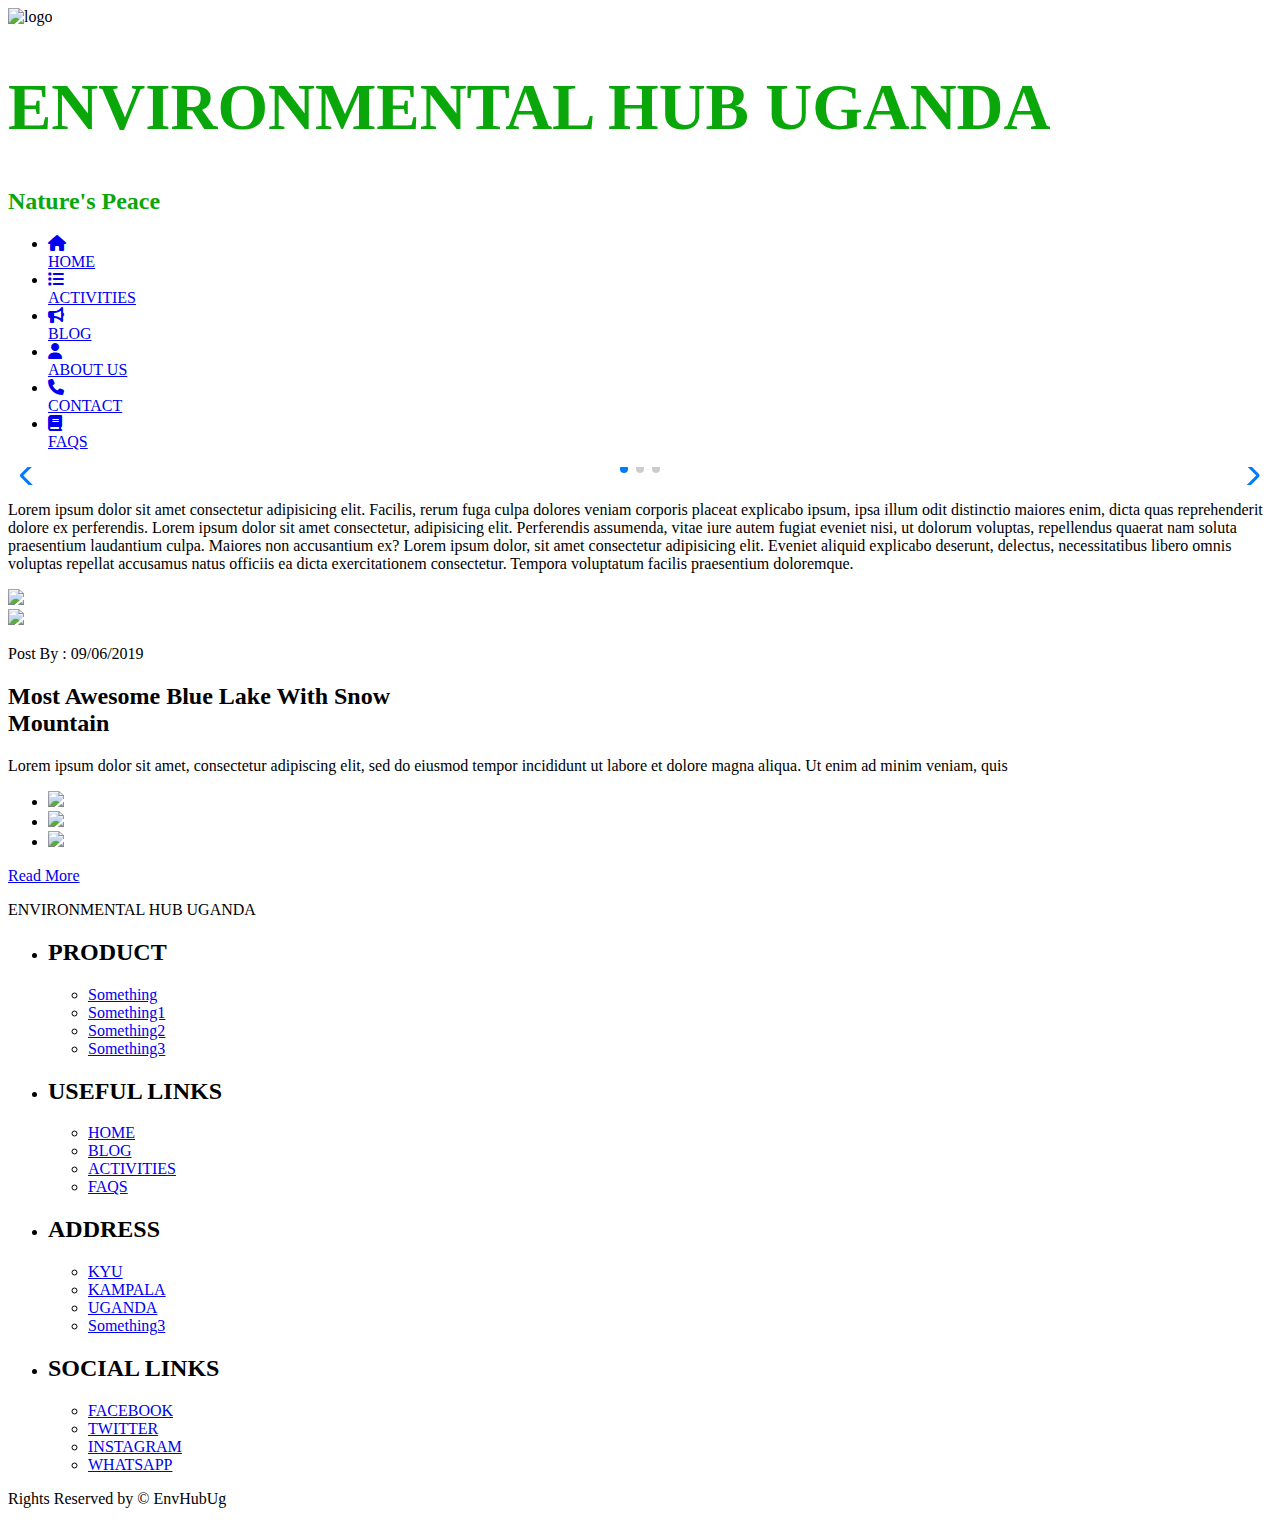
==== files/index.html @ 3141ef5f "html files for the website 		# On branch main" ====
<!DOCTYPE html>
<html lang="en">
<head>
    <meta charset="UTF-8">
    <meta http-equiv="X-UA-Compatible" content="IE=edge">
    <meta name="viewport" content="width=device-width, initial-scale=1.0">
    <link rel="stylesheet" href="../css/style.css">
    <link rel="stylesheet" href="../css/foot.css">
    <link rel="stylesheet" href="https://cdnjs.cloudflare.com/ajax/libs/font-awesome/6.4.0/css/all.min.css"/>
    <link rel="stylesheet"href="https://cdn.jsdelivr.net/npm/swiper@9/swiper-bundle.min.css"/>

    <title>HOMEPAGE</title>
</head>
<body>
    <main>
    <div class="ti">
        <img id ="logo" src="../assets/images/logo2.jpg" alt="logo">  
        <h1 style="font-size: 65px;
        font-family: fantasy; color: rgb(9, 167, 9);">ENVIRONMENTAL HUB UGANDA</h1>
        <h2 style="color: rgb(9, 167, 9); size: 20px;">Nature's Peace</h2>
    </div>
    <div class="nav">
        <ul>
            <li class="active">
                <a href="index.html"><i class="fa fa-home" ></i><br>HOME</a>

            </li>
            <li>
                <a href="activities.html"><i class="fa fa-list" ></i><br>ACTIVITIES</a>
            </li>
            <li>
                <a href="blog.html"><i class="fa fa-bullhorn" ></i><br>BLOG</a>
            </li>
            <li>
                <a href="about.html"><i class="fa fa-user" ></i><br>ABOUT US</a>
            </li>
            <li>
                <a href="contact.html"><i class="fa fa-phone" ></i><br>CONTACT</a>
            </li>
            <li>
                <a href="faqs.html"><i class="fa fa-book" ></i><br>FAQS</a>
            </li>
        </ul>
    </div>
    <div class="container">
        <!-- Slider main container -->
    <div class="swiper">
    <!-- Additional required wrapper -->
    <div class="swiper-wrapper">
      <!-- Slides -->
      <div class="swiper-slide"><img src="../assets/images/img1.jpg" alt=""></div>
      <div class="swiper-slide"><img src="../assets/images/img2.jpg" alt=""></div>
      <div class="swiper-slide"><img src="../assets/images/img3.jpg" alt=""></div>
      
    </div>
    <!-- If we need pagination -->
    <div class="swiper-pagination"></div>
  
    <!-- If we need navigation buttons -->
    <div class="swiper-button-prev"></div>
    <div class="swiper-button-next"></div>
  
    
  </div>
    </div>
    <div>
        <p>Lorem ipsum dolor sit amet consectetur adipisicing elit. Facilis, rerum fuga culpa dolores veniam corporis placeat explicabo ipsum, ipsa illum odit distinctio maiores enim, dicta quas reprehenderit dolore ex perferendis. Lorem ipsum dolor sit amet consectetur, adipisicing elit. Perferendis assumenda, vitae iure autem fugiat eveniet nisi, ut dolorum voluptas, repellendus quaerat nam soluta praesentium laudantium culpa. Maiores non accusantium ex? Lorem ipsum dolor, sit amet consectetur adipisicing elit. Eveniet aliquid explicabo deserunt, delectus, necessitatibus libero omnis voluptas repellat accusamus natus officiis ea dicta exercitationem consectetur. Tempora voluptatum facilis praesentium doloremque.</p>
    </div>
    <div class="row">
        <div class="col-lg-8 col-sm-12">
            <div class="about_img"><img src="../assets/images/background.jpg"></div>
            <div class="like_icon"><img src="../assets/images/like-icon.png"></div>
            <p class="post_text">Post By : 09/06/2019</p>
            <h2 class="most_text">Most Awesome Blue Lake With Snow <br>Mountain</h2>
            <p class="lorem_text">Lorem ipsum dolor sit amet, consectetur adipiscing elit, sed do eiusmod tempor incididunt ut labore et dolore magna aliqua. Ut enim ad minim veniam, quis</p>
            <div class="social_icon_main">
               <div class="social_icon">
                  <ul>
                     <li><a href="#"><img src="../assets/images/fb-icon-1.png"></a></li>
                     <li><a href="#"><img src="../assets/images/twitter-icon.png"></a></li>
                     <li><a href="#"><img src="../assets/images/instagram-icon-1.png"></a></li>
                  </ul>
               </div>
               <div class="read_bt"><a href="#">Read More</a></div>
            </div>
         </div>
    </div>
    </main>
    <footer class="footer">
        <div class="footer-left">
            <p> ENVIRONMENTAL HUB UGANDA</p>
        </div>
        <ul class="footer-right">
            <li>
                <h2> PRODUCT </h2>
                <ul class="box">
                    <li><a href="#">Something</a></li>
                    <li><a href="#">Something1</a></li>
                    <li><a href="#">Something2</a></li>
                    <li><a href="#">Something3</a></li>
                </ul>
            </li>
            <li class="features">
                <h2> USEFUL LINKS </h2>
                <ul class="box">
                    <li><a href="#">HOME</a></li>
                    <li><a href="#">BLOG</a></li>
                    <li><a href="#">ACTIVITIES</a></li>
                    <li><a href="#">FAQS</a></li>
                </ul>
            </li>
            <li>
                <h2> ADDRESS </h2>
                <ul class="box">
                    <li><a href="#">KYU</a></li>
                    <li><a href="#">KAMPALA</a></li>
                    <li><a href="#">UGANDA</a></li>
                    <li><a href="#">Something3</a></li>
                </ul>
            </li>
            <li>
                <h2> SOCIAL LINKS </h2>
                <ul class="box">
                    <li><a href="https://www.facebook.com/profile.php?id=100092273688715">FACEBOOK</a></li>
                    <li><a href="https://twitter.com/ehUganda">TWITTER</a></li>
                    <li><a href="#">INSTAGRAM</a></li>
                    <li><a href="#">WHATSAPP</a></li>
                </ul>
            </li>
        </ul>
        <div class="footer-bottom">
            <p>Rights Reserved by &copy; EnvHubUg</p>
        </div>
    </footer>
      
    <script src="https://cdn.jsdelivr.net/npm/swiper@9/swiper-bundle.min.js"></script>
    <script>
        const swiper = new Swiper('.swiper', {
            autoplay:{
                delay: 3000,
                disableOnInteraction: false,
            },
  // Optional parameters
  loop: true,

  // If we need pagination
  pagination: {
    el: '.swiper-pagination',
    clickable: true,
  },

  // Navigation arrows
  navigation: {
    nextEl: '.swiper-button-next',
    prevEl: '.swiper-button-prev',
  },
});
    </script>
</body>
</html>
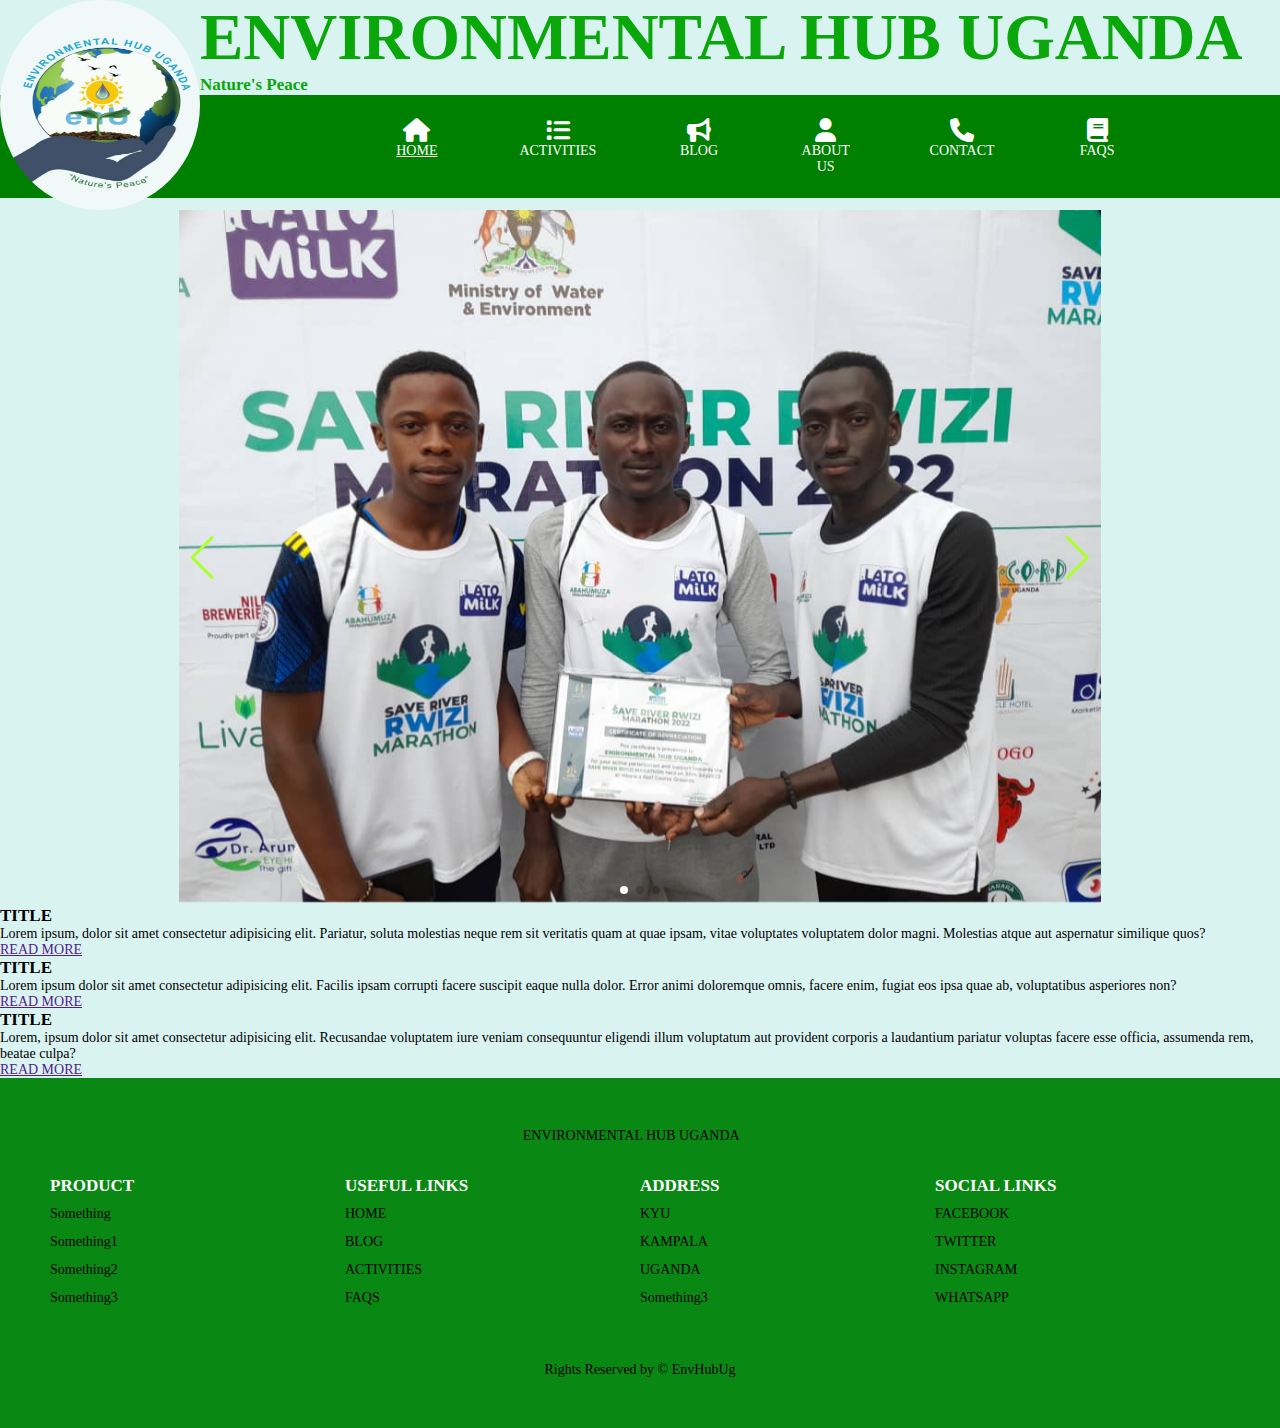
==== commit 146cd584: "Update index.html" ====
--- a/files/index.html
+++ b/files/index.html
@@ -63,28 +63,26 @@
     
   </div>
     </div>
-    <div>
-        <p>Lorem ipsum dolor sit amet consectetur adipisicing elit. Facilis, rerum fuga culpa dolores veniam corporis placeat explicabo ipsum, ipsa illum odit distinctio maiores enim, dicta quas reprehenderit dolore ex perferendis. Lorem ipsum dolor sit amet consectetur, adipisicing elit. Perferendis assumenda, vitae iure autem fugiat eveniet nisi, ut dolorum voluptas, repellendus quaerat nam soluta praesentium laudantium culpa. Maiores non accusantium ex? Lorem ipsum dolor, sit amet consectetur adipisicing elit. Eveniet aliquid explicabo deserunt, delectus, necessitatibus libero omnis voluptas repellat accusamus natus officiis ea dicta exercitationem consectetur. Tempora voluptatum facilis praesentium doloremque.</p>
-    </div>
-    <div class="row">
-        <div class="col-lg-8 col-sm-12">
-            <div class="about_img"><img src="../assets/images/background.jpg"></div>
-            <div class="like_icon"><img src="../assets/images/like-icon.png"></div>
-            <p class="post_text">Post By : 09/06/2019</p>
-            <h2 class="most_text">Most Awesome Blue Lake With Snow <br>Mountain</h2>
-            <p class="lorem_text">Lorem ipsum dolor sit amet, consectetur adipiscing elit, sed do eiusmod tempor incididunt ut labore et dolore magna aliqua. Ut enim ad minim veniam, quis</p>
-            <div class="social_icon_main">
-               <div class="social_icon">
-                  <ul>
-                     <li><a href="#"><img src="../assets/images/fb-icon-1.png"></a></li>
-                     <li><a href="#"><img src="../assets/images/twitter-icon.png"></a></li>
-                     <li><a href="#"><img src="../assets/images/instagram-icon-1.png"></a></li>
-                  </ul>
-               </div>
-               <div class="read_bt"><a href="#">Read More</a></div>
-            </div>
-         </div>
-    </div>
+    <section class="cardcontainer">
+        <div class="card">
+            <div class="card-image imga"></div>
+            <h2>TITLE</h2>
+            <P>Lorem ipsum, dolor sit amet consectetur adipisicing elit. Pariatur, soluta molestias neque rem sit veritatis quam at quae ipsam, vitae voluptates voluptatem dolor magni. Molestias atque aut aspernatur similique quos?</P>
+            <a href="">READ MORE</a>
+        </div>
+        <div class="card">
+            <div class="card-image imgb"></div>
+            <h2>TITLE</h2>
+            <P>Lorem ipsum dolor sit amet consectetur adipisicing elit. Facilis ipsam corrupti facere suscipit eaque nulla dolor. Error animi doloremque omnis, facere enim, fugiat eos ipsa quae ab, voluptatibus asperiores non?</P>
+            <a href="">READ MORE</a>
+        </div>
+        <div class="card">
+            <div class="card-image imgc"></div>
+            <h2>TITLE</h2>
+            <P>Lorem, ipsum dolor sit amet consectetur adipisicing elit. Recusandae voluptatem iure veniam consequuntur eligendi illum voluptatum aut provident corporis a laudantium pariatur voluptas facere esse officia, assumenda rem, beatae culpa?</P>
+            <a href="">READ MORE</a>
+        </div>
+    </section>
     </main>
     <footer class="footer">
         <div class="footer-left">
@@ -157,4 +155,4 @@
 });
     </script>
 </body>
-</html>+</html>
--- a/css/style.css
+++ b/css/style.css
@@ -0,0 +1,157 @@
+*{
+    padding: 0;
+    margin: 0;
+    box-sizing: border-box;
+}
+body{
+    background-color: rgb(217, 243, 241);
+    background-size: cover;
+    background-position: center;
+    align-items: center;
+    min-height: 100vh;
+
+}
+.nav{
+    text-align: center;
+    padding: .5rem 1rem;
+    background-color: green;
+    
+}
+.nav ul{
+    display: inline-flex;
+    list-style: none;
+    color: antiquewhite;
+}
+.nav ul li{
+    width: 100%;
+    margin: 15px;
+    padding-left: 50px;
+   
+}
+.nav ul li a{
+    text-decoration: none;
+    color: white;
+}
+.active, .nav ul li:hover{
+    
+    border-radius: 2px;
+    text-decoration-line: underline;
+
+} 
+.like_icon{
+    text-align: center;
+    position: relative;
+    bottom: 30px;
+}
+.about_img{
+    width: 100%;
+    float: left;
+    size: 80%;
+    margin-left: 20px;
+
+    
+}
+.row{
+    display: flex;
+    flex-wrap: wrap;
+   
+   
+    padding-left: 100px;
+}
+#logo{
+    width: 200px;
+    height: 210px;
+    float: left;
+    border-radius: 50%;
+}
+.ti{
+    display:inline;
+    margin-bottom: 20px;
+}
+.container{
+    width: 100%;
+    height: 100%; 
+    display: flex;
+    align-items: center;
+    justify-items: center;
+}
+.swiper{
+    width: 80%;
+    height: fit-content;
+}
+.swiper-slide img{
+    width: 100%;
+
+}
+.swiper .swiper-button-prev,.swiper .swiper-button-next{
+    color: greenyellow;
+
+}
+.swiper .swiper-pagination-bullet-active{
+    background: #fff;
+}
+
+
+
+.section-heading{
+    font-family: "Dancing script", cursive;
+    text-align: center;
+    font-size: 64px;
+    color: #0a8a10;
+    margin: 0 0 70px;
+}
+.container{
+    display: flex;
+    justify-content: center;
+    width: 90%;
+    margin: 0 auto;
+}
+.profile{
+    position: relative;
+    transition: all 0.3s;
+}
+.profile:hover{
+    transform: translateY(25px);
+}
+.profile img{
+    max-width: 100%;
+    border-radius: 50%;
+    
+    filter:drop-shadow(-20px 0 10px rgba(0,0,0,0.1));
+    cursor:pointer;
+}
+.profile:not(:first-child) img{
+    margin-left: -20px;
+}
+.profile .name{
+    position: absolute;
+    background-color: #10996d;
+    color: #fff;
+    font-family: "Bebas Neue",cursive;
+    padding: 15px 30px;
+    border-radius: -80px; left: 50%;
+    bottom: -80px; left:50%;
+    white-space: nowrap;
+    transform: translate(-50%, -50px);
+    letter-spacing: 1px;
+    font-size: 20px;
+    opacity: 0;
+    transition: all 0.3s;
+}
+.profile .name::before{
+    content: "";
+    position: absolute;
+    width: 15px; height: 15px;
+    background-color: #10996d;
+    top: 0; left: 50%;
+    transform: translate(-50%, -50%) rotate(45deg);
+}
+.profile img:hover+ .name{
+    opacity: 1;
+    transform: translateX(-50%);
+    box-shadow:0 10px 20px rgba(86, 86, 198, 0.3);
+}
+.fa{
+    font-family: FontAwesome;
+    font-size: x-large;
+  }--- a/css/foot.css
+++ b/css/foot.css
@@ -0,0 +1,89 @@
+*,*:before,*:after{
+    box-sizing: border-box;
+}
+body{
+    font-family: poppins;
+    margin: 0;
+    
+    font-size: 14px;
+}
+footer{
+    display: -webkit-flex;
+    display: -moz-flex;
+    display: -ms-flex;
+    display: -o-flex;
+    display: flex;
+    flex-flow: row wrap;
+    padding: 50px;
+    color: #fff;
+    background-color: #0a8814;
+}
+.footer > *{
+    flex: 1 100%;
+}
+.footer-left{
+    margin-right: 1.25em;
+    margin-bottom: 2em;
+    justify-content: center;
+    text-align: center;
+}
+.footer-left img{
+    width: 5%;
+
+}
+h2{
+    font-weight: 600;
+    font-size: 17px;
+}
+.footer ul{
+    list-style:  none ;
+    padding-left: 0;
+}
+.footer li{
+    line-height: 2em;
+}
+.footer a{
+    text-decoration: none;
+}
+.footer-right{
+    display: -webkit-flex;
+    display: -moz-flex;
+    display: -ms-flex;
+    display: -o-flex;
+    display: flex;
+    flex-flow: row wrap;
+}
+.footer-right > *{
+    flex: 1 50%;
+    margin-right: 1.25em;
+}
+.box a{
+    color: black;
+}
+.footer-bottom{
+    text-align: center;
+    color: #000;
+    padding-top: 50px;
+}
+.footer-left p{
+    padding-right: 0;
+    color: #000;
+    justify-content: center;
+}
+@media screen and (min-width: 600px){
+    .footer-right > *{
+        flex: 1;
+    }
+    .footer-left{
+        flex: 1 opx;
+    }
+    .footer-right{
+        flex: 2 0px;
+    }
+}
+@media All and (max-width: 500px) {
+    main{
+        display: list-item;
+    }
+    
+}